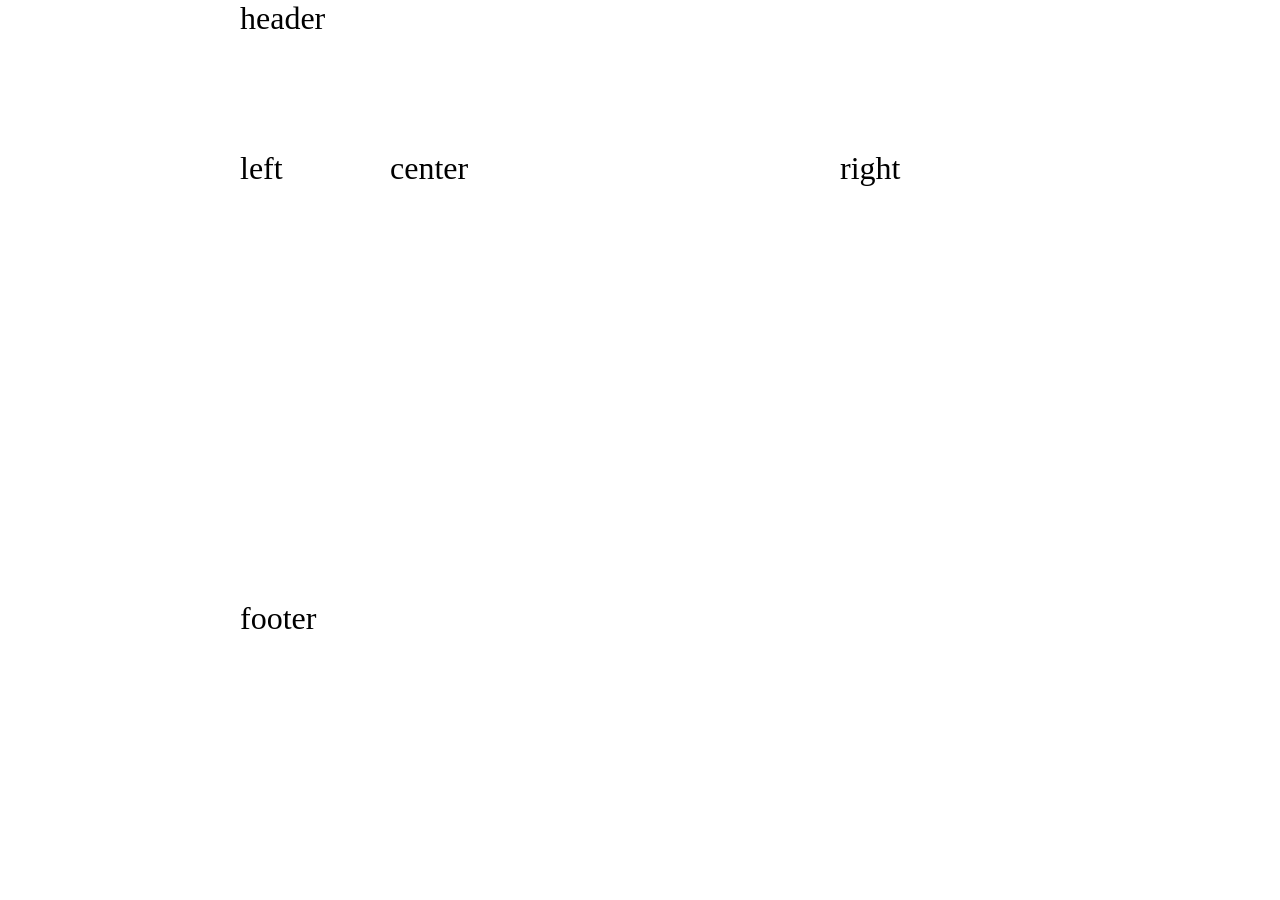
==== page3/index.html @ ba90dd1f "page構造の変更" ====
<!DOCTYPE html>
<html lang="ja">

<head>
    <meta charset="UTF-8" />
    <title>Document</title>
    <link rel="stylesheet" href="style.css" />
</head>

<body>
    <header>header</header>
    <nav>left</nav>
    <main>center</main>
    <aside>right</aside>
    <footer>footer</footer>
</body>

</html>
---- page3/style.css ----
body {
    font-size: 2rem;
    width: 800px;
    margin: 0 auto;
    min-height: 100vh;
    display: grid;
    grid-template:
        "... ...... ...... ...... ...... ...... ..."
        "... header header header header header ..." 150px
        "... ...... ...... ...... ...... ...... ..."
        "... left   ...... center ...... right  ..." 1fr
        "... ...... ...... ...... ...... ...... ..."
        "... footer footer footer footer footer ..." 300px
        "... ...... ...... ...... ...... ...... ..."
        / auto 150px auto 1fr auto 200px auto;
}
header {
    grid-area: header;
}
main {
    grid-area: center;
}
nav {
    grid-area: left;
}
aside {
    grid-area: right;
}
footer {
    grid-area: footer;
}
@media screen and (max-width: 1000px) {
    body {
        grid-template:
            "header" 150px
            "center" 1fr
            "left  "
            "right "
            "footer" 300px;
    }
}
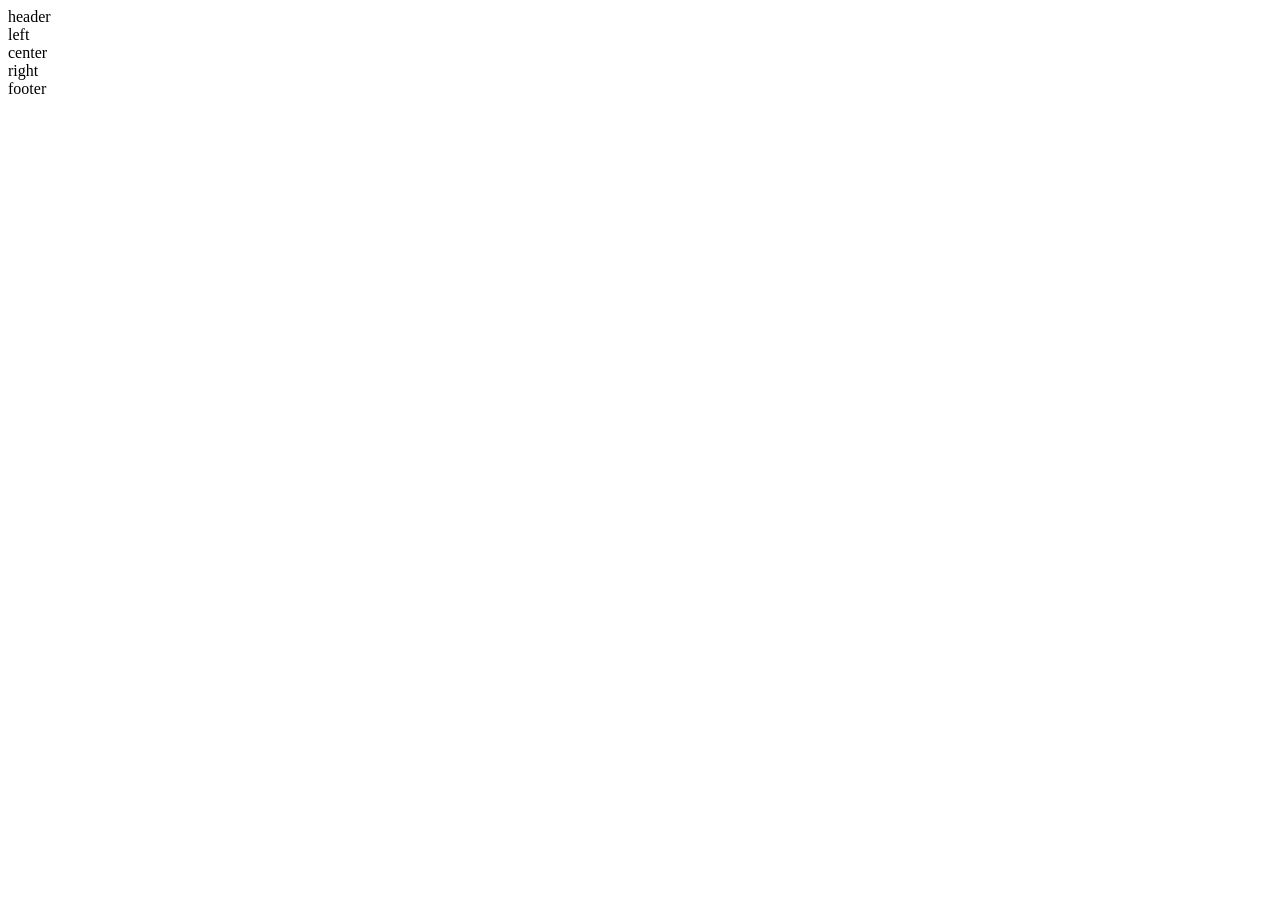
==== commit 715570e8: "temp" ====
--- a/page3/index.html
+++ b/page3/index.html
@@ -4,7 +4,7 @@
 <head>
     <meta charset="UTF-8" />
     <title>Document</title>
-    <link rel="stylesheet" href="style.css" />
+    <link rel="stylesheet" href="./page3/style.css" />
 </head>
 
 <body>
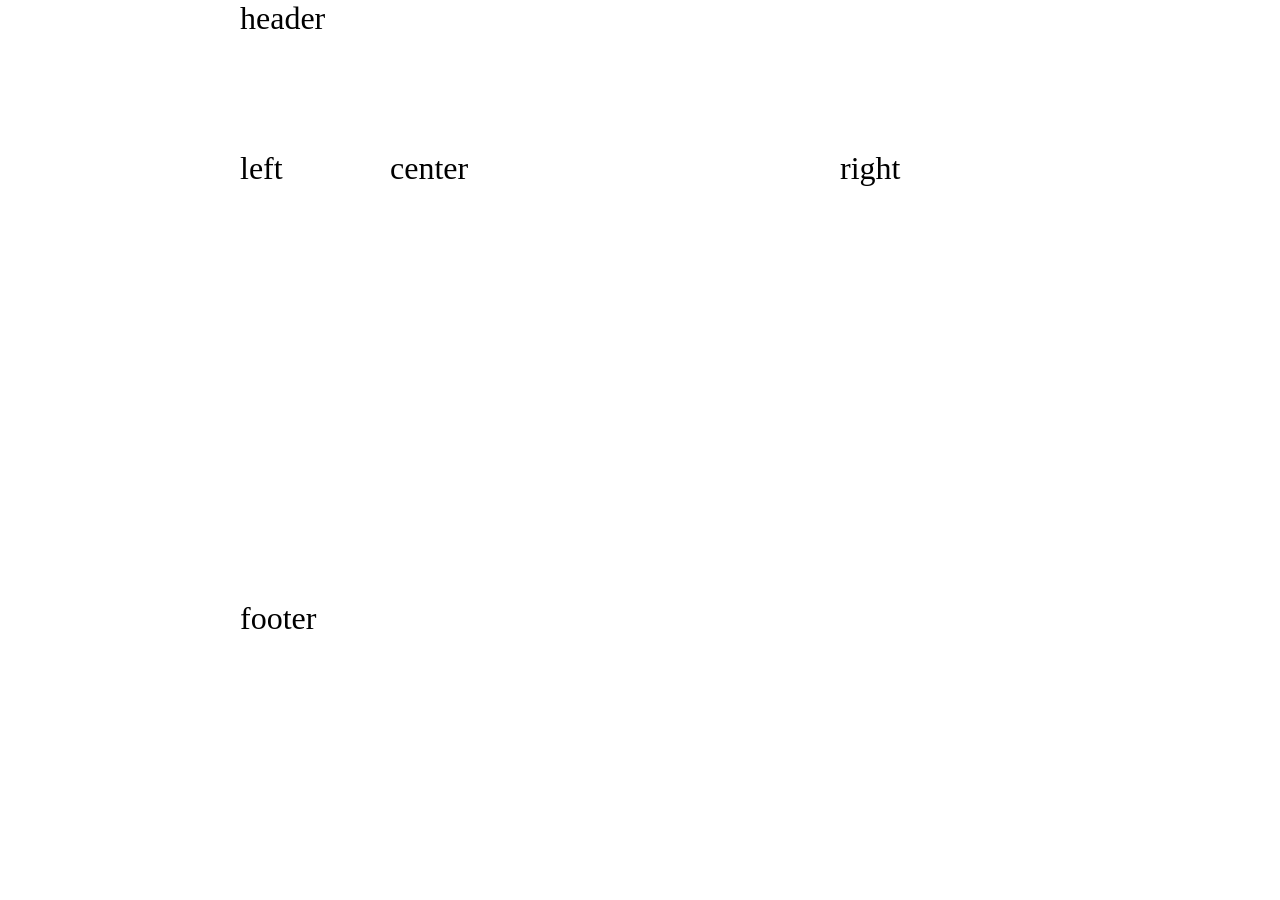
==== commit 8841d05b: "temp" ====
--- a/page3/index.html
+++ b/page3/index.html
@@ -4,7 +4,7 @@
 <head>
     <meta charset="UTF-8" />
     <title>Document</title>
-    <link rel="stylesheet" href="./page3/style.css" />
+    <link rel="stylesheet" href="style.css" />
 </head>
 
 <body>
--- a/page3/style.css
+++ b/page3/style.css
@@ -0,0 +1,41 @@
+body {
+    font-size: 2rem;
+    width: 800px;
+    margin: 0 auto;
+    min-height: 100vh;
+    display: grid;
+    grid-template:
+        "... ...... ...... ...... ...... ...... ..."
+        "... header header header header header ..." 150px
+        "... ...... ...... ...... ...... ...... ..."
+        "... left   ...... center ...... right  ..." 1fr
+        "... ...... ...... ...... ...... ...... ..."
+        "... footer footer footer footer footer ..." 300px
+        "... ...... ...... ...... ...... ...... ..."
+        / auto 150px auto 1fr auto 200px auto;
+}
+header {
+    grid-area: header;
+}
+main {
+    grid-area: center;
+}
+nav {
+    grid-area: left;
+}
+aside {
+    grid-area: right;
+}
+footer {
+    grid-area: footer;
+}
+@media screen and (max-width: 1000px) {
+    body {
+        grid-template:
+            "header" 150px
+            "center" 1fr
+            "left  "
+            "right "
+            "footer" 300px;
+    }
+}
